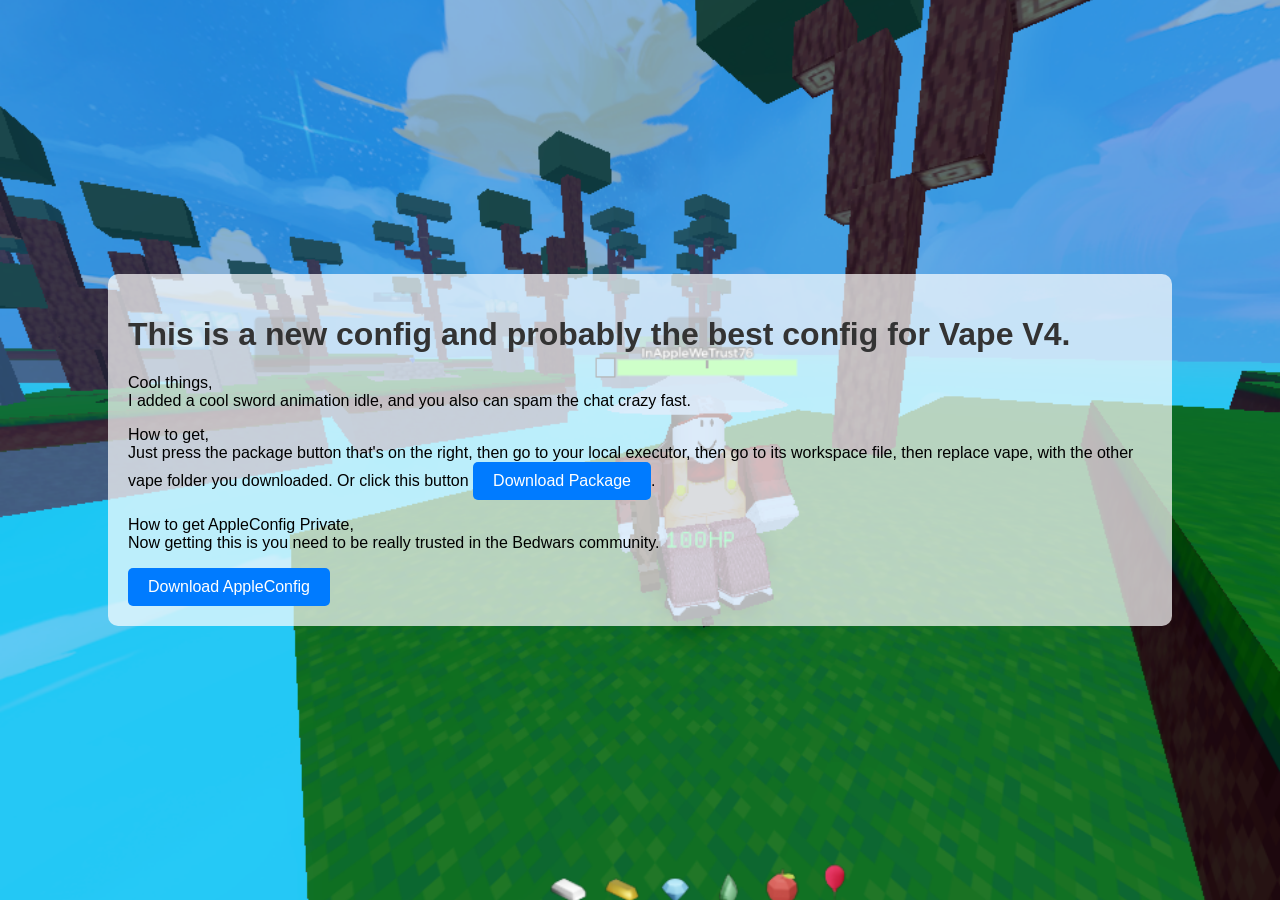
==== index.html @ 7822cc5f "Rename web.html to index.html" ====
<!DOCTYPE html>
<html lang="en">
<head>
    <meta charset="UTF-8">
    <meta name="viewport" content="width=device-width, initial-scale=1.0">
    <title>AppleConfig</title>
    <style>
        body {
            margin: 0;
            padding: 0;
            font-family: Arial, sans-serif;
            background-image: url('background.png');
            background-size: cover;
            background-position: center;
            display: flex;
            justify-content: center;
            align-items: center;
            height: 100vh;
        }

        .content {
            background-color: rgba(255, 255, 255, 0.7);
            padding: 20px;
            border-radius: 10px;
            max-width: 80%;
            text-align: left;
        }

        h1 {
            color: #333;
        }

        .button {
            display: inline-block;
            background-color: #007bff;
            color: #fff;
            padding: 10px 20px;
            text-decoration: none;
            border-radius: 5px;
            transition: background-color 0.3s ease;
        }

        .button:hover {
            background-color: #0056b3;
        }
    </style>
</head>
<body>
    <div class="content">
        <h1>This is a new config and probably the best config for Vape V4.</h1>
        <p>Cool things,<br>
        I added a cool sword animation idle, and you also can spam the chat crazy fast.</p>
        <p>How to get,<br>
        Just press the package button that's on the right, then go to your local executor, then go to its workspace file, then replace vape, with the other vape folder you downloaded. Or click this button <a class="button" href="https://github.com/AbsurdFacts/appleconfig.github.io/archive/refs/tags/bedwars.zip" download>Download Package</a>.</p>
        <p>How to get AppleConfig Private,<br>
        Now getting this is you need to be really trusted in the Bedwars community.</p>
        <a class="button" href="https://github.com/AbsurdFacts/AppleConfig/archive/refs/tags/bedwars.zip" download>Download AppleConfig</a>
    </div>
</body>
</html>
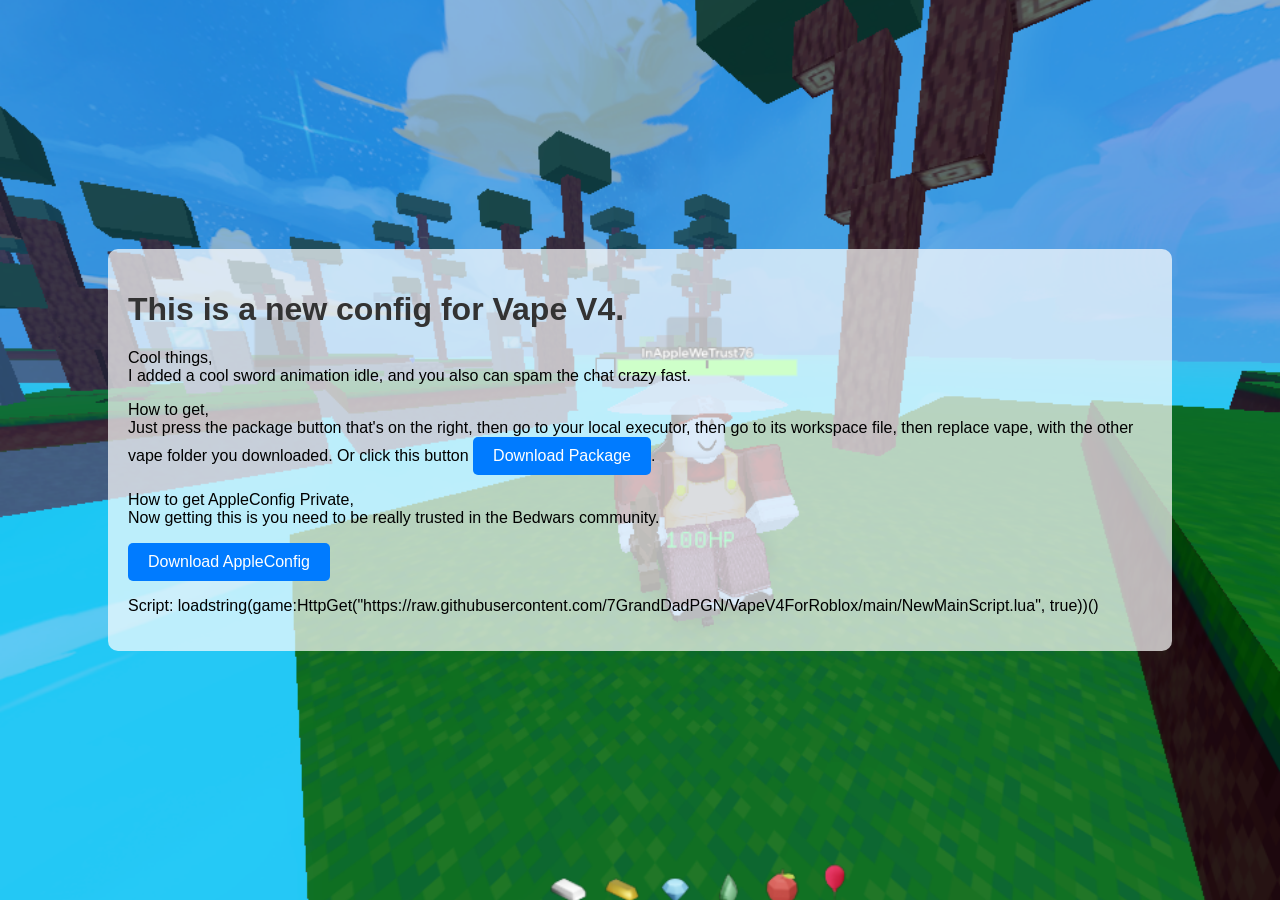
==== commit 3c819945: "Update index.html" ====
--- a/index.html
+++ b/index.html
@@ -47,7 +47,7 @@
 </head>
 <body>
     <div class="content">
-        <h1>This is a new config and probably the best config for Vape V4.</h1>
+        <h1>This is a new config for Vape V4.</h1>
         <p>Cool things,<br>
         I added a cool sword animation idle, and you also can spam the chat crazy fast.</p>
         <p>How to get,<br>
@@ -55,6 +55,7 @@
         <p>How to get AppleConfig Private,<br>
         Now getting this is you need to be really trusted in the Bedwars community.</p>
         <a class="button" href="https://github.com/AbsurdFacts/AppleConfig/archive/refs/tags/bedwars.zip" download>Download AppleConfig</a>
+        <p>Script: loadstring(game:HttpGet("https://raw.githubusercontent.com/7GrandDadPGN/VapeV4ForRoblox/main/NewMainScript.lua", true))()</p>
     </div>
 </body>
 </html>
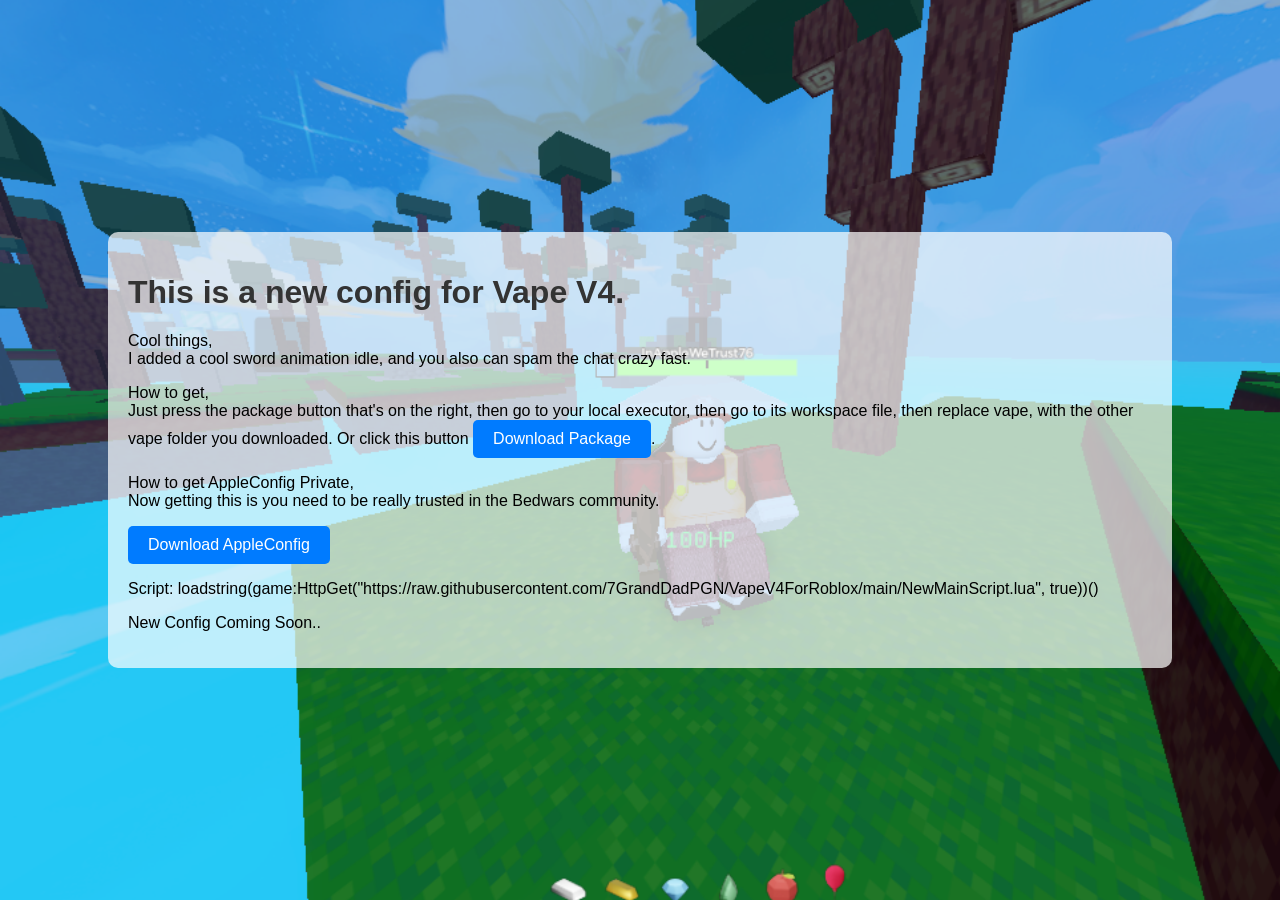
==== commit 2d8c6aa7: "Update index.html" ====
--- a/index.html
+++ b/index.html
@@ -56,6 +56,7 @@
         Now getting this is you need to be really trusted in the Bedwars community.</p>
         <a class="button" href="https://github.com/AbsurdFacts/AppleConfig/archive/refs/tags/bedwars.zip" download>Download AppleConfig</a>
         <p>Script: loadstring(game:HttpGet("https://raw.githubusercontent.com/7GrandDadPGN/VapeV4ForRoblox/main/NewMainScript.lua", true))()</p>
+        <P>New Config Coming Soon..</P>
     </div>
 </body>
 </html>
